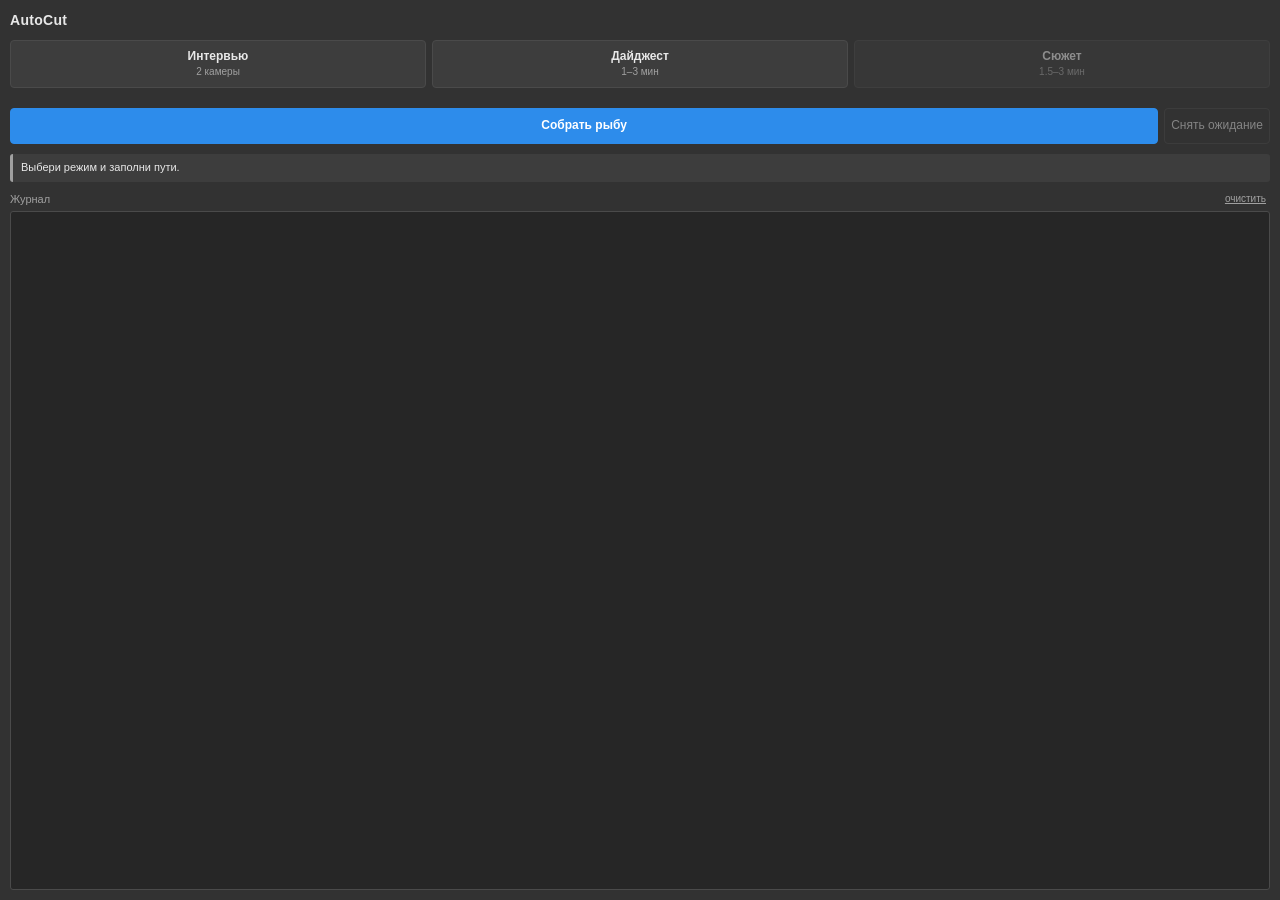
==== plugin/index.html @ e0f111cd "feat(panel): панель UXP для Premiere (M4) Панель с кнопками Интервью / Дайджест / Сюжет, диалоги пар" ====
<!DOCTYPE html>
<html lang="ru">
<head>
  <meta charset="utf-8" />
  <title>AutoCut</title>
  <link rel="stylesheet" href="styles.css" />
</head>
<body>
  <div class="wrap">
    <header class="head">
      <h1>AutoCut</h1>
      <span class="ver" id="ver"></span>
    </header>

    <div class="modes">
      <button class="mode" data-mode="interview">Интервью<br /><small>2 камеры</small></button>
      <button class="mode" data-mode="digest">Дайджест<br /><small>1–3 мин</small></button>
      <button class="mode" data-mode="news" data-soon="1">Сюжет<br /><small>1.5–3 мин</small></button>
    </div>

    <!-- параметры режима -->
    <section id="params" class="params"></section>

    <div class="actions">
      <button id="run" class="primary">Собрать рыбу</button>
      <button id="cancel" class="ghost" disabled>Снять ожидание</button>
    </div>

    <div class="status" id="status">Выбери режим и заполни пути.</div>

    <div class="logwrap">
      <div class="loghead">
        <span>Журнал</span>
        <button id="clearlog" class="tiny">очистить</button>
      </div>
      <pre id="log" class="log"></pre>
    </div>

    <div class="artifacts" id="artifacts"></div>
  </div>

  <script src="main.js"></script>
</body>
</html>
---- plugin/styles.css ----
:root {
  --bg: #323232;
  --bg2: #3d3d3d;
  --fg: #e8e8e8;
  --dim: #a0a0a0;
  --accent: #2d8ceb;
  --warn: #e8a33d;
  --err: #e35d5d;
  --ok: #5dc96d;
  --line: #4a4a4a;
}

* { box-sizing: border-box; }

body {
  margin: 0;
  background: var(--bg);
  color: var(--fg);
  font: 12px/1.45 -apple-system, "Segoe UI", Roboto, sans-serif;
}

.wrap { padding: 10px; display: flex; flex-direction: column; gap: 10px; height: 100vh; }

.head { display: flex; align-items: baseline; gap: 8px; }
h1 { font-size: 14px; margin: 0; font-weight: 600; letter-spacing: .3px; }
.ver { color: var(--dim); font-size: 10px; }

.modes { display: grid; grid-template-columns: 1fr 1fr 1fr; gap: 6px; }

button {
  background: var(--bg2);
  color: var(--fg);
  border: 1px solid var(--line);
  border-radius: 4px;
  padding: 8px 6px;
  font: inherit;
  cursor: pointer;
}
button:hover:not(:disabled) { background: #4a4a4a; }
button:disabled { opacity: .45; cursor: default; }

.mode { line-height: 1.25; font-weight: 600; }
.mode small { font-weight: 400; color: var(--dim); font-size: 10px; }
.mode.active { background: var(--accent); border-color: var(--accent); color: #fff; }
.mode.active small { color: #dceaff; }
.mode[data-soon] { opacity: .5; }

.params { display: flex; flex-direction: column; gap: 6px; }

.row { display: grid; grid-template-columns: 96px 1fr; gap: 6px; align-items: center; }
.row label { color: var(--dim); font-size: 11px; }

.row input[type=text], .row select, .row input[type=number] {
  background: #2a2a2a;
  color: var(--fg);
  border: 1px solid var(--line);
  border-radius: 3px;
  padding: 5px 6px;
  font: inherit;
  min-width: 0;
}
.row input:focus, .row select:focus { outline: 1px solid var(--accent); }

.row .pick { display: grid; grid-template-columns: 1fr auto; gap: 4px; }
.row .pick button { padding: 5px 8px; }

.check { display: flex; align-items: center; gap: 6px; color: var(--dim); }

.hint { color: var(--dim); font-size: 10px; margin: -2px 0 2px 102px; }

.actions { display: grid; grid-template-columns: 1fr auto; gap: 6px; }
.primary { background: var(--accent); border-color: var(--accent); color: #fff; font-weight: 600; }
.ghost { background: transparent; }

.status {
  padding: 6px 8px;
  border-radius: 3px;
  background: var(--bg2);
  border-left: 3px solid var(--dim);
  font-size: 11px;
}
.status.ok { border-left-color: var(--ok); }
.status.err { border-left-color: var(--err); }
.status.warn { border-left-color: var(--warn); }
.status.busy { border-left-color: var(--accent); }

.logwrap { flex: 1; display: flex; flex-direction: column; min-height: 120px; }
.loghead {
  display: flex; justify-content: space-between; align-items: center;
  color: var(--dim); font-size: 11px; padding-bottom: 3px;
}
.tiny {
  background: none; border: none; color: var(--dim);
  padding: 0 4px; font-size: 10px; text-decoration: underline;
}

.log {
  flex: 1;
  margin: 0;
  overflow: auto;
  background: #262626;
  border: 1px solid var(--line);
  border-radius: 3px;
  padding: 6px;
  font: 11px/1.4 Consolas, "Courier New", monospace;
  white-space: pre-wrap;
  word-break: break-word;
}

.artifacts { display: flex; flex-wrap: wrap; gap: 6px; }
.artifacts:empty { display: none; }
.artifacts a {
  color: var(--accent);
  text-decoration: none;
  border: 1px solid var(--line);
  border-radius: 3px;
  padding: 4px 7px;
  font-size: 11px;
}
.artifacts a:hover { background: var(--bg2); }
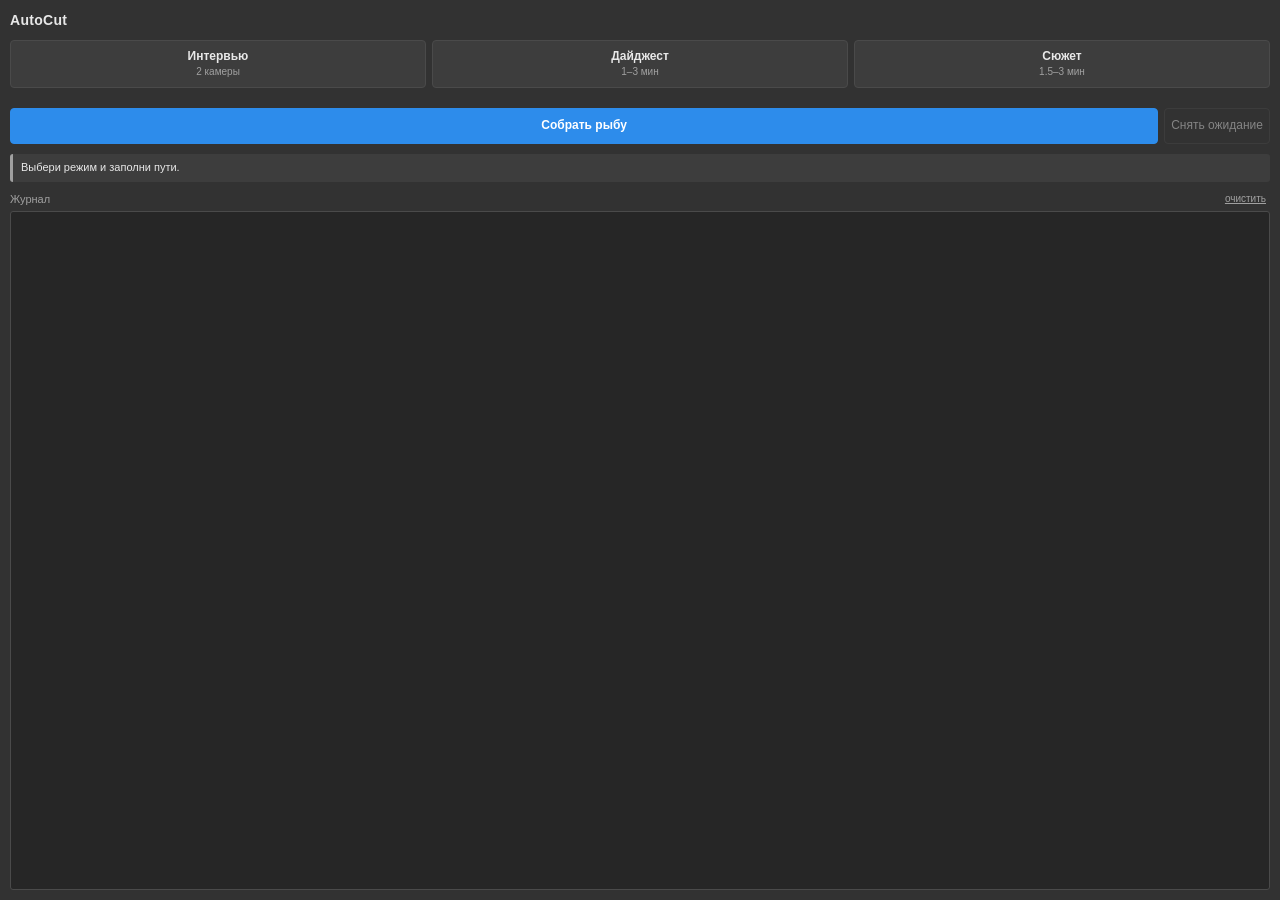
==== commit 595f0f2a: "feat(news): режим сюжета по мероприятию (M5) Пятиблочная структура новостного сюжета: лид, суть собы" ====
--- a/plugin/index.html
+++ b/plugin/index.html
@@ -15,7 +15,7 @@
     <div class="modes">
       <button class="mode" data-mode="interview">Интервью<br /><small>2 камеры</small></button>
       <button class="mode" data-mode="digest">Дайджест<br /><small>1–3 мин</small></button>
-      <button class="mode" data-mode="news" data-soon="1">Сюжет<br /><small>1.5–3 мин</small></button>
+      <button class="mode" data-mode="news">Сюжет<br /><small>1.5–3 мин</small></button>
     </div>
 
     <!-- параметры режима -->
